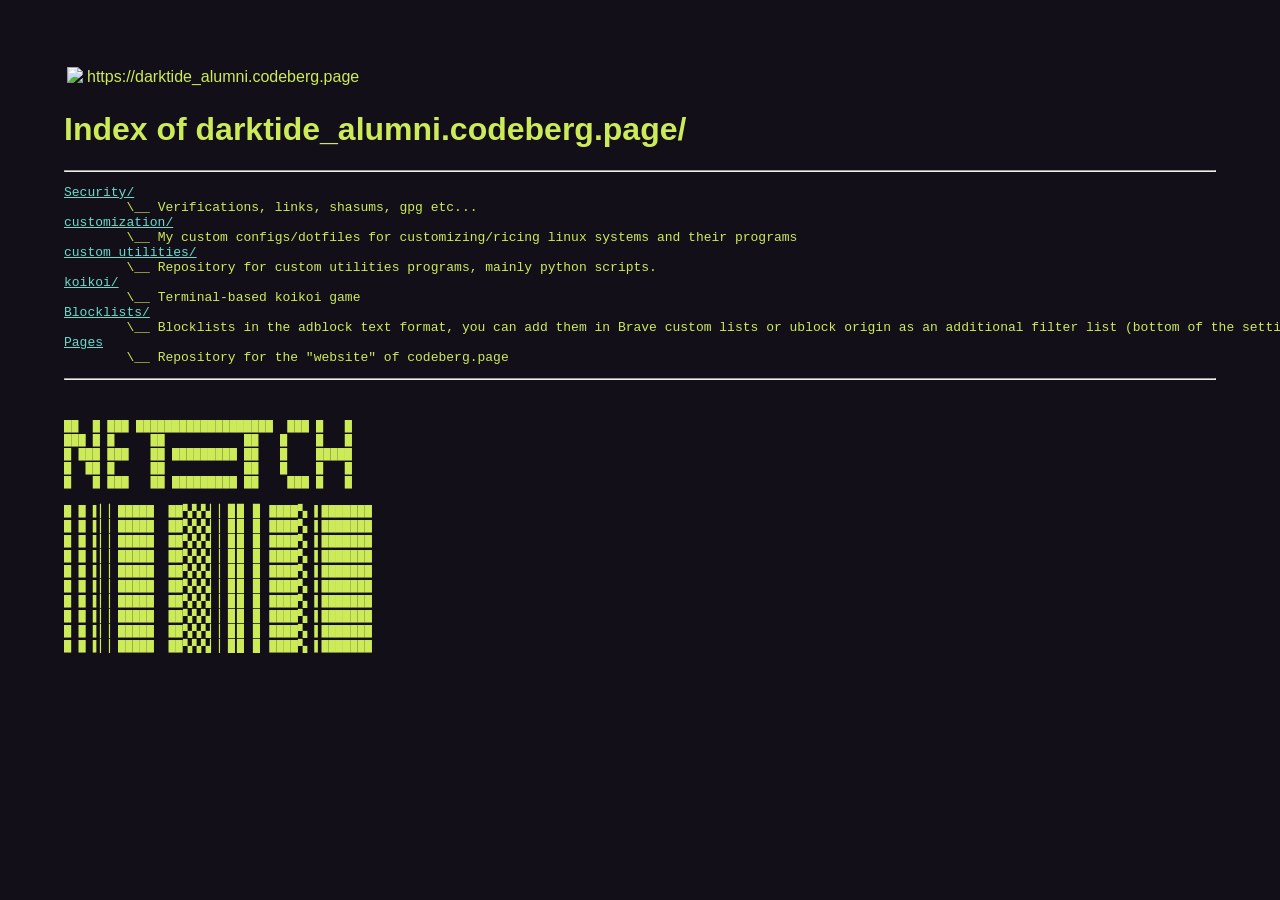
==== index.html @ 7ab5a7ab "Add files via upload" ====
<!DOCTYPE html>
<html lang="en">
	<head>
		<title>darktide_alumni - Main Page</title>
		<meta charset="utf-8">
		<!--
		<meta name="robots" content="noindex">
		<meta name="viewport" content="width=device-width,initial-scale=1">
		-->
		<link type="image/x-icon" rel="shortcut icon" href="favicon.ico">
		<link rel="stylesheet" href="style.css">
	</head>
<body>
<div id="page">
<table class="top">
<tr>
<td class="top"><a href="https://darktide_alumni.codeberg.page"><img src="logo.jpg"></a></td>
<td class="left">https://darktide_alumni.codeberg.page</td>
</tr>
</table>
<html>
<head><title>Index of darktide_alumni.codeberg.page/</title></head>
<body>
<h1>Index of darktide_alumni.codeberg.page/</h1><hr><pre>
<a href="https://darktide_alumni.codeberg.page/security.html/">Security/</a>
	\__ Verifications, links, shasums, gpg etc...
<a href="https://darktide_alumni.codeberg.page/customization.html">customization/</a>
	\__ My custom configs/dotfiles for customizing/ricing linux systems and their programs
<a href="https://darktide_alumni.codeberg.page/custom_utilities.html">custom_utilities/</a>
	\__ Repository for custom utilities programs, mainly python scripts.
<a href="https://darktide_alumni.codeberg.page/koikoi.html">koikoi/</a>
	\__ Terminal-based koikoi game
<a href="https://darktide_alumni.codeberg.page/Blocklists.html">Blocklists/</a>
	\__ Blocklists in the adblock text format, you can add them in Brave custom lists or ublock origin as an additional filter list (bottom of the settings page)
<a href="https://darktide_alumni.codeberg.page/pages.html">Pages</a>
	\__ Repository for the "website" of codeberg.page
</pre><hr></body>
</html>
<footer> 
<font size=-1 face="sans-serif">
<pre>                                        
                                        
██  █ ███ ███████████████████  ███ █   █
███ █ █     ██           ██   █    █   █
█ ███ ███   ██ █████████ ██   █    █████
█  ██ █     ██           ██   █    █   █
█   █ ███   ██ █████████ ██    ███ █   █
                                        
█ █ ▌▏▏█████  ██▚▚▚▏▏▊▊ ▊ ████▚ ▌███████
█ █ ▌▏▏█████  ██▚▚▚▏▏▊▊ ▊ ████▚ ▌███████
█ █ ▌▏▏█████  ██▚▚▚▏▏▊▊ ▊ ████▚ ▌███████
█ █ ▌▏▏█████  ██▚▚▚▏▏▊▊ ▊ ████▚ ▌███████
█ █ ▌▏▏█████  ██▚▚▚▏▏▊▊ ▊ ████▚ ▌███████
█ █ ▌▏▏█████  ██▚▚▚▏▏▊▊ ▊ ████▚ ▌███████
█ █ ▌▏▏█████  ██▚▚▚▏▏▊▊ ▊ ████▚ ▌███████
█ █ ▌▏▏█████  ██▚▚▚▏▏▊▊ ▊ ████▚ ▌███████
█ █ ▌▏▏█████  ██▚▚▚▏▏▊▊ ▊ ████▚ ▌███████
█ █ ▌▏▏█████  ██▚▚▚▏▏▊▊ ▊ ████▚ ▌███████
</pre>
</font>
</footer>
</div> <!--#End Of PAGE class-->
</body>
</html>
---- style.css ----
html {
    color: #cdeb58;
    background-color: #120f19;
    padding: 5%;
}

.align-right {
    text-align: right;
}

a {
    color: #69dbcc;
}

a:visited {
    color: #cdeb58;
}

a:hover {
    background-color: #485e3d;
}

body {
    font-family: Verdana, Arial, sans-serif;
    margin: 0 auto;
}

header {
    
}

h1 {
    
}

h2 {
    
}

button {
    background: #0d0f18;
    color: #69dbcc;
    padding: 12px 24px;
    border: none;
    border-radius: 6px;
    cursor: pointer;
    font-size: 16px;
    transition: background 0.3s;
}

button:hover {
    background: #872929;
    color: #69dbcc;
}

ul {

}
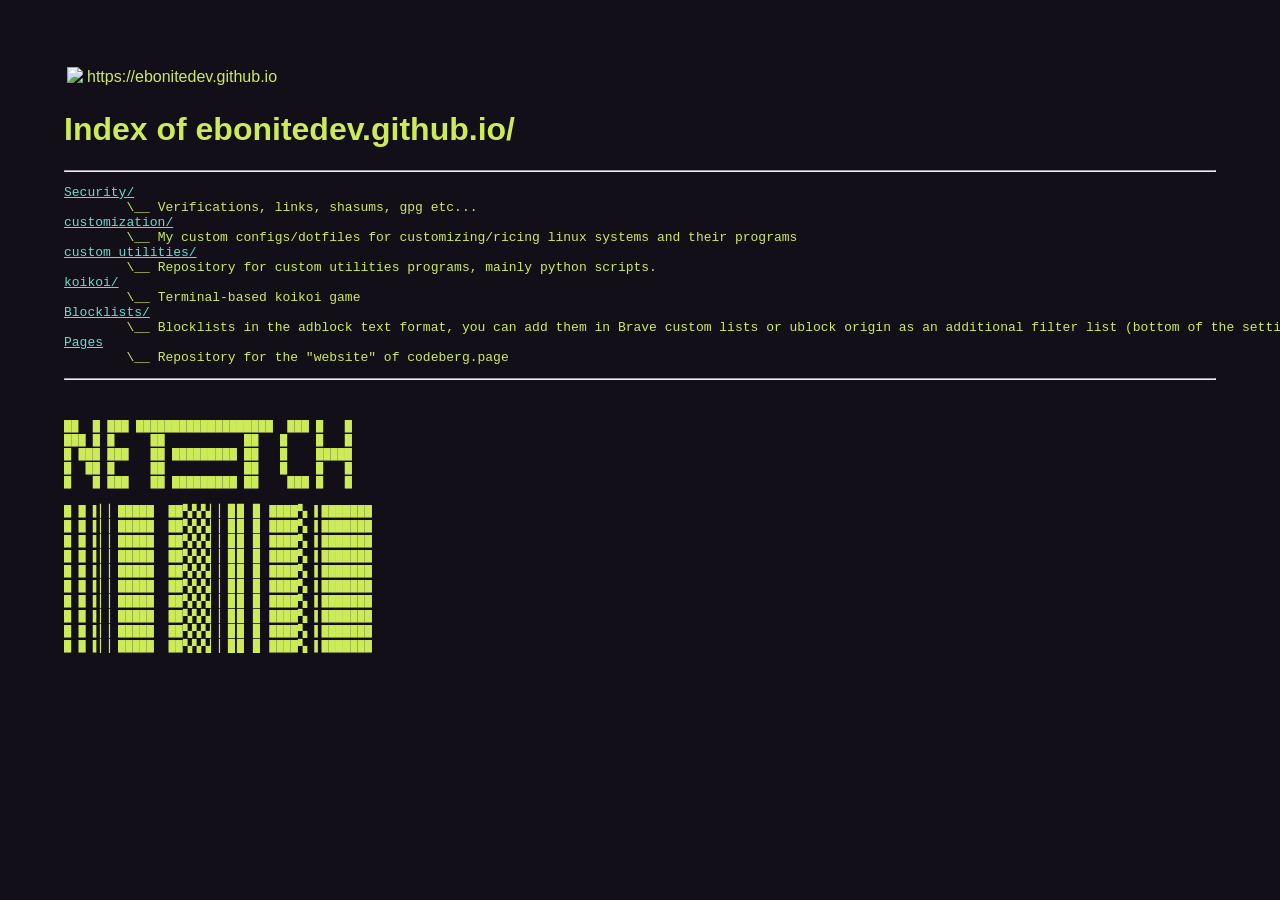
==== commit dfc3a2f2: "Update index.html" ====
--- a/index.html
+++ b/index.html
@@ -1,7 +1,7 @@
 <!DOCTYPE html>
 <html lang="en">
 	<head>
-		<title>darktide_alumni - Main Page</title>
+		<title>Ebonite Dev - Main Page</title>
 		<meta charset="utf-8">
 		<!--
 		<meta name="robots" content="noindex">
@@ -14,25 +14,25 @@
 <div id="page">
 <table class="top">
 <tr>
-<td class="top"><a href="https://darktide_alumni.codeberg.page"><img src="logo.jpg"></a></td>
-<td class="left">https://darktide_alumni.codeberg.page</td>
+<td class="top"><a href="https://ebonitedev.github.io/"><img src="logo.jpg"></a></td>
+<td class="left">https://ebonitedev.github.io</td>
 </tr>
 </table>
 <html>
-<head><title>Index of darktide_alumni.codeberg.page/</title></head>
+<head><title>Index of ebonitedev.github.io/</title></head>
 <body>
-<h1>Index of darktide_alumni.codeberg.page/</h1><hr><pre>
-<a href="https://darktide_alumni.codeberg.page/security.html/">Security/</a>
+<h1>Index of ebonitedev.github.io/</h1><hr><pre>
+<a href="https://ebonitedev.github.io/security.html/">Security/</a>
 	\__ Verifications, links, shasums, gpg etc...
-<a href="https://darktide_alumni.codeberg.page/customization.html">customization/</a>
+<a href="https://ebonitedev.github.io/customization.html">customization/</a>
 	\__ My custom configs/dotfiles for customizing/ricing linux systems and their programs
-<a href="https://darktide_alumni.codeberg.page/custom_utilities.html">custom_utilities/</a>
+<a href="https://ebonitedev.github.io/custom_utilities.html">custom_utilities/</a>
 	\__ Repository for custom utilities programs, mainly python scripts.
-<a href="https://darktide_alumni.codeberg.page/koikoi.html">koikoi/</a>
+<a href="https://ebonitedev.github.io/koikoi.html">koikoi/</a>
 	\__ Terminal-based koikoi game
-<a href="https://darktide_alumni.codeberg.page/Blocklists.html">Blocklists/</a>
+<a href="https://ebonitedev.github.io/Blocklists.html">Blocklists/</a>
 	\__ Blocklists in the adblock text format, you can add them in Brave custom lists or ublock origin as an additional filter list (bottom of the settings page)
-<a href="https://darktide_alumni.codeberg.page/pages.html">Pages</a>
+<a href="https://ebonitedev.github.io/pages.html">Pages</a>
 	\__ Repository for the "website" of codeberg.page
 </pre><hr></body>
 </html>
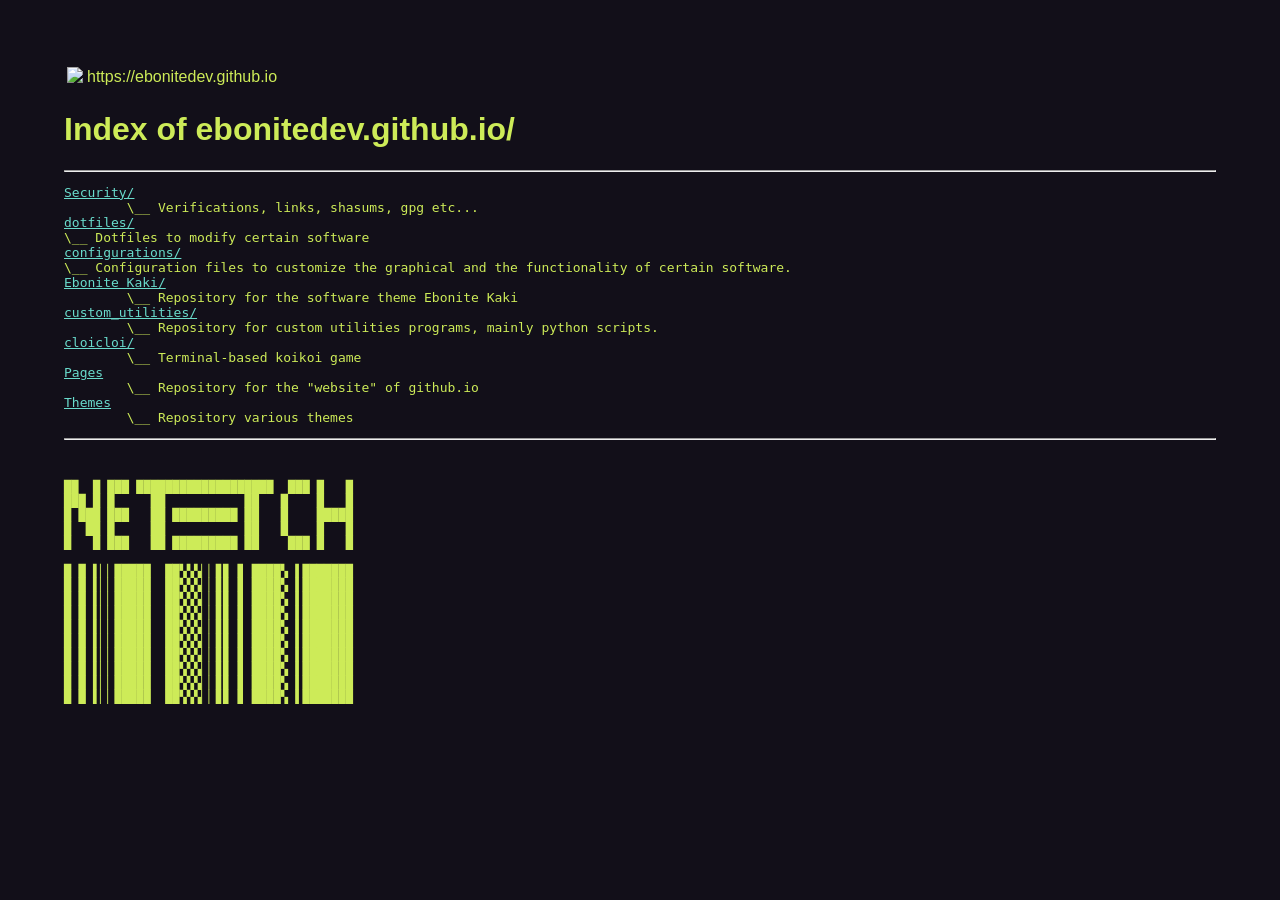
==== commit b0e205f9: "Update index.html" ====
--- a/index.html
+++ b/index.html
@@ -24,16 +24,20 @@
 <h1>Index of ebonitedev.github.io/</h1><hr><pre>
 <a href="https://ebonitedev.github.io/security.html/">Security/</a>
 	\__ Verifications, links, shasums, gpg etc...
-<a href="https://ebonitedev.github.io/customization.html">customization/</a>
-	\__ My custom configs/dotfiles for customizing/ricing linux systems and their programs
+<a href="https://ebonitedev.github.io/security.html/">dotfiles/</a>
+\__ Dotfiles to modify certain software
+<a href="https://ebonitedev.github.io/security.html/">configurations/</a>
+\__ Configuration files to customize the graphical and the functionality of certain software.
+<a href="https://ebonitedev.github.io/ebonitekaki.html">Ebonite Kaki/</a>
+	\__ Repository for the software theme Ebonite Kaki
 <a href="https://ebonitedev.github.io/custom_utilities.html">custom_utilities/</a>
 	\__ Repository for custom utilities programs, mainly python scripts.
-<a href="https://ebonitedev.github.io/koikoi.html">koikoi/</a>
+<a href="https://ebonitedev.github.io/koikoi.html">cloicloi/</a>
 	\__ Terminal-based koikoi game
-<a href="https://ebonitedev.github.io/Blocklists.html">Blocklists/</a>
-	\__ Blocklists in the adblock text format, you can add them in Brave custom lists or ublock origin as an additional filter list (bottom of the settings page)
 <a href="https://ebonitedev.github.io/pages.html">Pages</a>
-	\__ Repository for the "website" of codeberg.page
+	\__ Repository for the "website" of github.io
+<a href="https://ebonitedev.github.io/themes.html">Themes</a>
+	\__ Repository various themes
 </pre><hr></body>
 </html>
 <footer> 
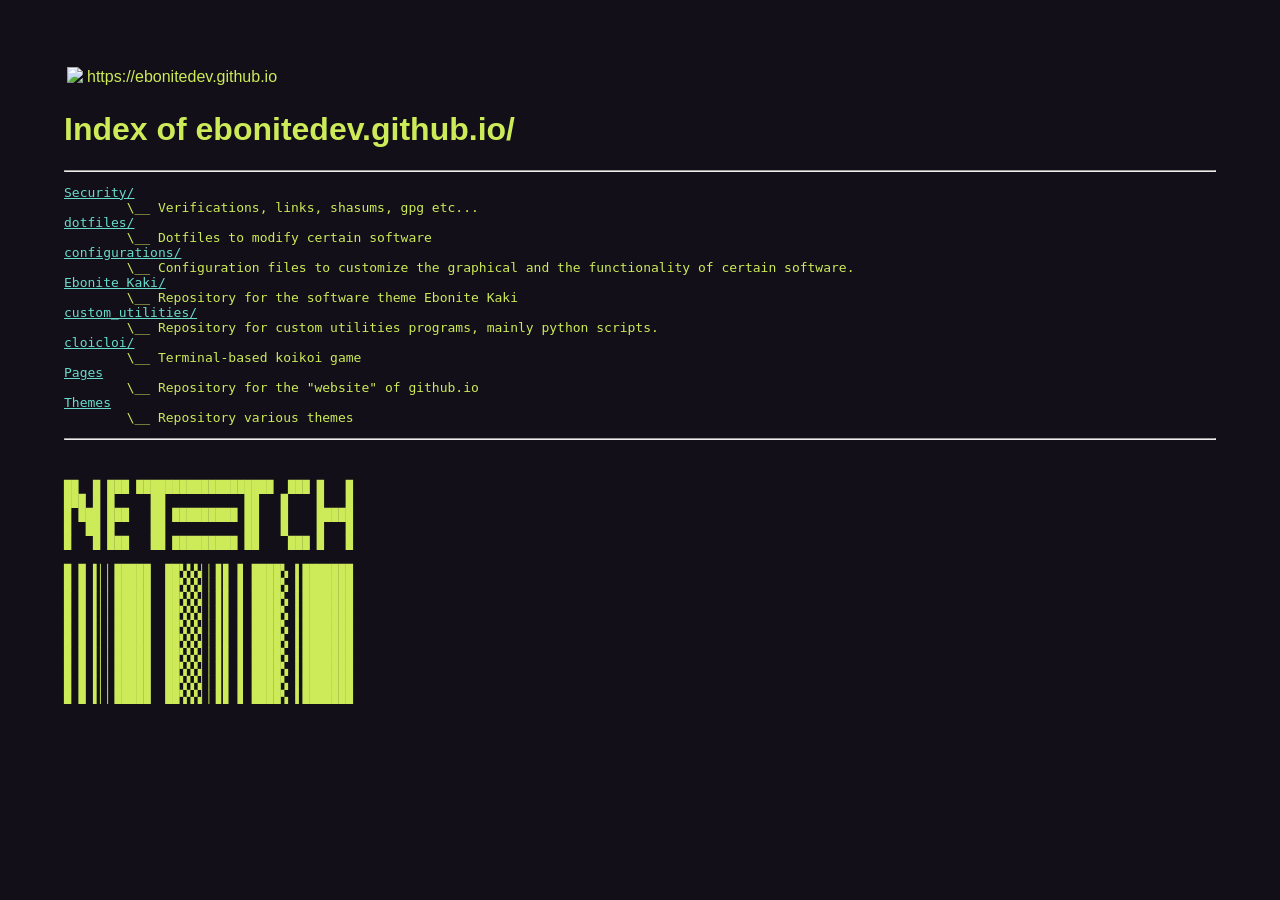
==== commit e4c3f849: "Update index.html" ====
--- a/index.html
+++ b/index.html
@@ -25,9 +25,9 @@
 <a href="https://ebonitedev.github.io/security.html/">Security/</a>
 	\__ Verifications, links, shasums, gpg etc...
 <a href="https://ebonitedev.github.io/security.html/">dotfiles/</a>
-\__ Dotfiles to modify certain software
+	\__ Dotfiles to modify certain software
 <a href="https://ebonitedev.github.io/security.html/">configurations/</a>
-\__ Configuration files to customize the graphical and the functionality of certain software.
+	\__ Configuration files to customize the graphical and the functionality of certain software.
 <a href="https://ebonitedev.github.io/ebonitekaki.html">Ebonite Kaki/</a>
 	\__ Repository for the software theme Ebonite Kaki
 <a href="https://ebonitedev.github.io/custom_utilities.html">custom_utilities/</a>
